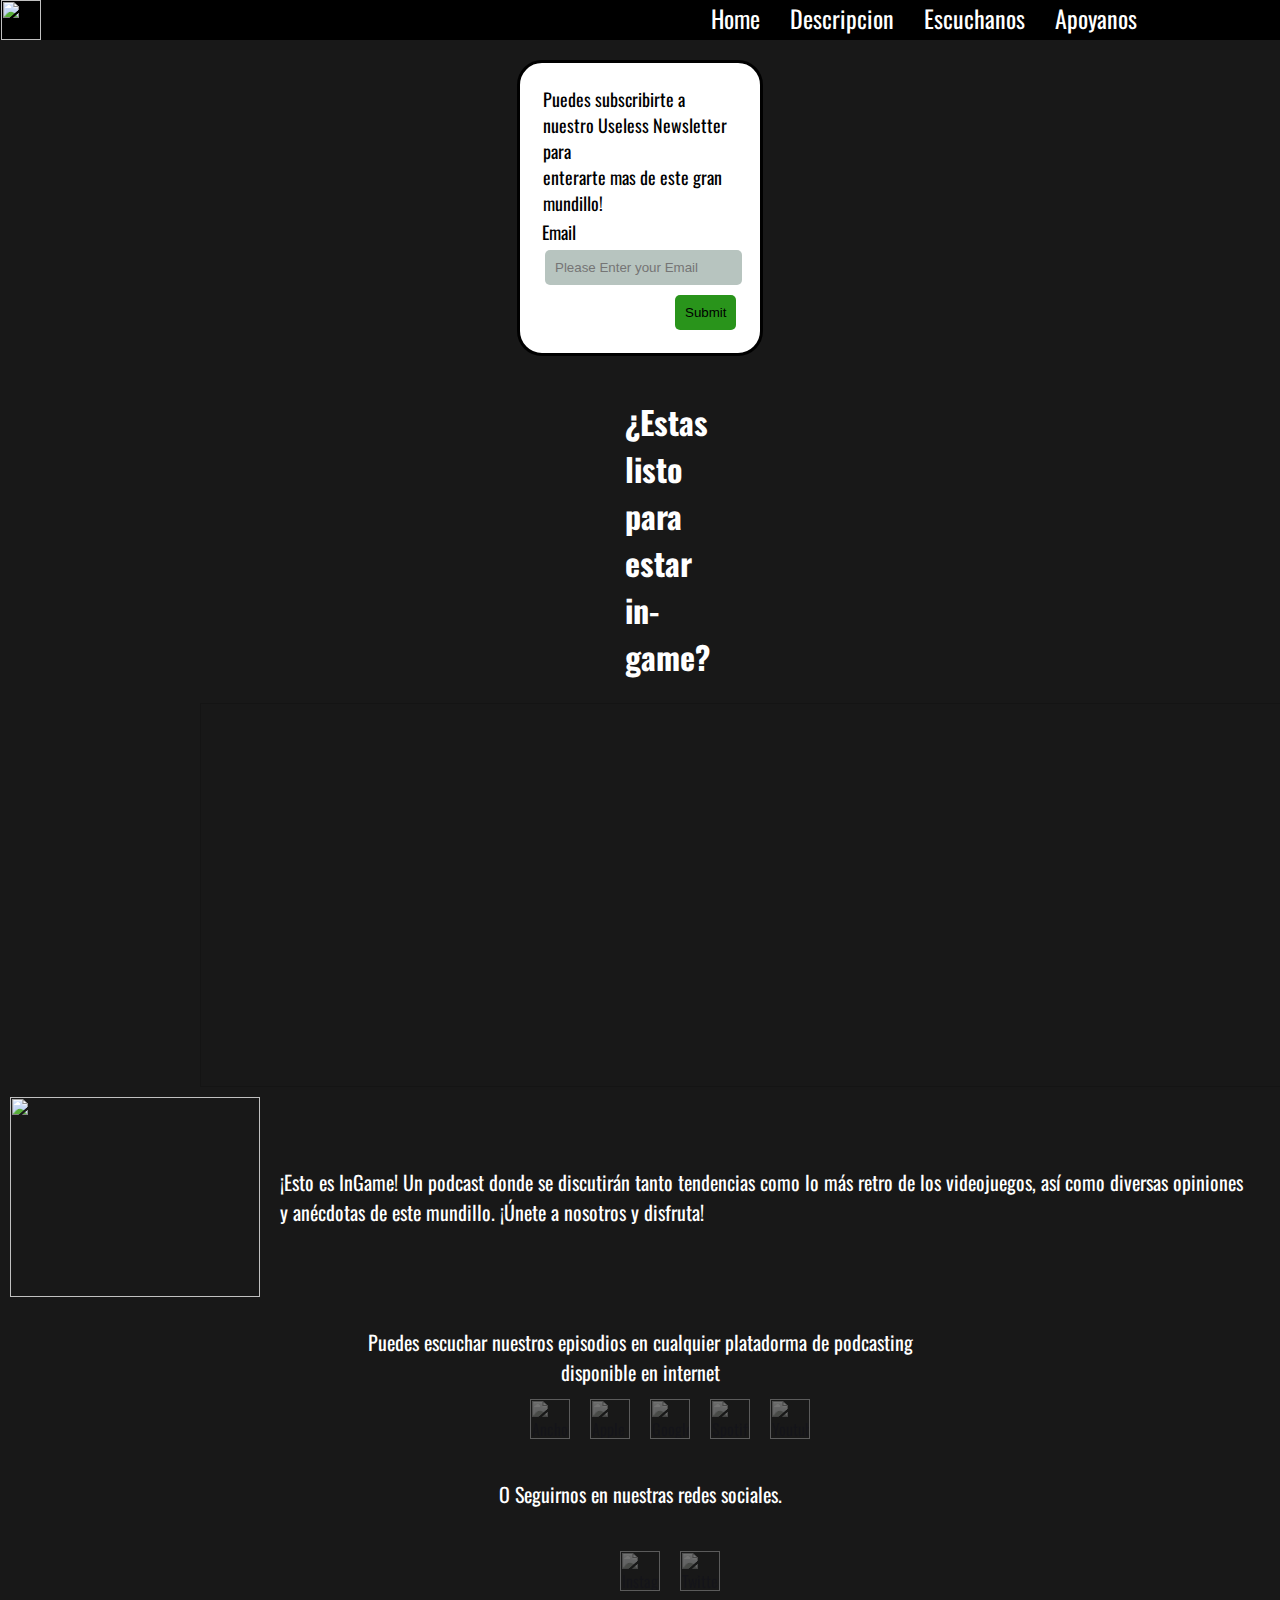
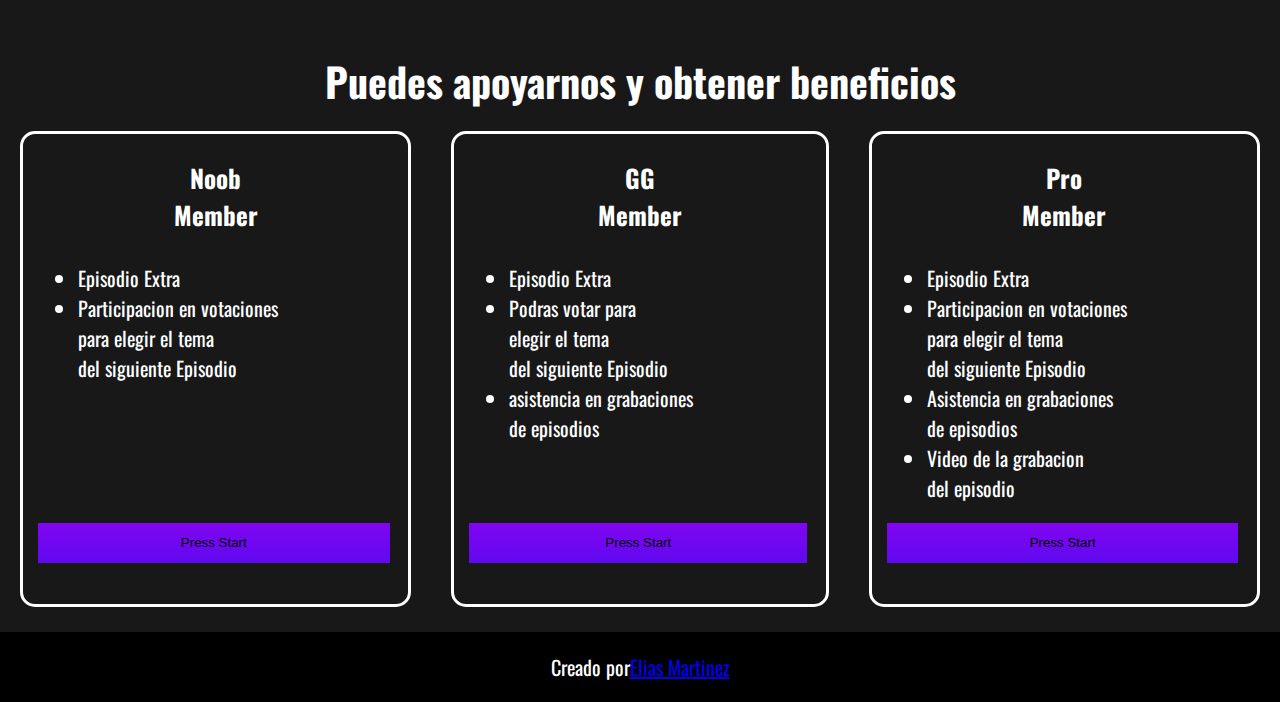
==== index.html @ 200bf548 "Updated Files" ====
<html lang="en">

<head>
    <meta charset="UTF-8">
    <meta http-equiv="X-UA-Compatible" content="IE=edge">
    <meta name="viewport" content="width=device-width, initial-scale=1.0">
    <link rel="preconnect" href="https://fonts.googleapis.com">
    <link rel="preconnect" href="https://fonts.gstatic.com" crossorigin>
    <link href="https://fonts.googleapis.com/css2?family=Oswald&display=swap" rel="stylesheet">
    <link rel="stylesheet" href="./styles.css">
    <title>In-Game Podcast</title>
</head>

<body>
<header>
   
        <nav class="top-nav">
            <image src="https://static.pocketcasts.com/discover/images/400/9f191150-885b-0139-34e1-0acc26574db2.jpg"
                id="header-img"></image>
            <a href="#home" class="nav-link">Home</a>
            <a href="#what" class="nav-link">Descripcion</a>
            <a href="#posts" class="nav-link">Escuchanos</a>
            <a href="#patreon" class="nav-link">Apoyanos</a>
        </nav>
    </header>
    <div class="dFlex">
        <form action="https://www.freecodecamp.org/email-submit">
            <p>Puedes subscribirte a nuestro Useless Newsletter para<br>enterarte mas de este gran mundillo!</p>
            <label for="" id="email-label">Email</label>
            <input type="email" id="email" name="email" placeholder="Please Enter your Email" required>
            <input type="submit" id="submit" placeholder="submit">
            
        </form>
    </div>
       
    <section id="home">
        <div class="video-container">
            <h1>¿Estas listo para estar in-game?<h1>
        </div>
        <iframe src="https://www.youtube.com/embed/_1W0TLdAcfA" type="video" id="video" height="380" width="700"
            class="video"></iframe>
    </section>
  

    <section id="what">
        <image class="what-img"
            src="https://static.pocketcasts.com/discover/images/400/9f191150-885b-0139-34e1-0acc26574db2.jpg"
            >
        </image>
        <p class="description1">¡Esto es InGame! Un podcast donde se discutirán tanto tendencias como lo más retro de
            los videojuegos,
            así como diversas opiniones y anécdotas de este mundillo. ¡Únete a nosotros y disfruta!</p>
    </section>
  
   
    <section id="posts">
        <div>
            <p class="description_">
                Puedes escuchar nuestros episodios en cualquier platadorma de podcasting disponible en internet
            </p>
            <div class="link-container">
                <a href="https://anchor.fm/ingamepodcast" target="_blank">
                    <img class="image-link"
                        src="https://play-lh.googleusercontent.com/4hh_fHGrIQuOdaVDwshGgJ23f21p7T6fXX8VgI8UFWmvB4F-Fb_GkAbeZ43sltehbT4"
                        alt="Anchor">
                </a>
                <a href="https://podcasts.apple.com/us/podcast/in-game-podcast/id1564679612" target="_blank">
                    <img class="image-link" src="https://cdn-icons-png.flaticon.com/512/831/831299.png"
                        alt="Apple podcast">
                </a>
                <a href="https://www.google.com/podcasts?feed=aHR0cHM6Ly9hbmNob3IuZm0vcy81NTM1MjA4Yy9wb2RjYXN0L3Jzcw=="
                    target="_blank">
                    <img class="image-link" src="https://img.icons8.com/color/48/000000/google-podcasts.png"
                        alt="Google podcast">
                </a>
                <a href="https://open.spotify.com/show/51shtmSHHkqra5syecCvXv" target="_blank">
                    <img class="image-link"
                        src="https://cdn.icon-icons.com/icons2/836/PNG/512/Spotify_icon-icons.com_66783.png"
                        alt="Spotify">
                </a>
                <a href="www.youtube.com" target="_blank">
                    <img class="image-link" src="https://cdn.icon-icons.com/icons2/195/PNG/256/YouTube_23392.png"
                        alt="Youtube">
                </a>
            </div>
            <p class="description_">O Seguirnos en nuestras redes sociales.</p>
            <div class="link-social-container">
                <a href="https://www.instagram.com/ingame_podcast/" target="_blank">
                    <img class="image-link"
                        src="https://cdn.icon-icons.com/icons2/1753/PNG/512/iconfinder-social-media-applications-3instagram-4102579_113804.png"
                        alt="Instagram">
                </a>
                <a href="https://twitter.com/InGamePodcast_" target="_blank">
                    <img class="image-link" src="https://img.icons8.com/color/48/000000/twitter-circled--v1.png"
                        alt="Twitter">
                </a>
            </div>
        </div>
    </section>
       
    <section id="patreon">
        <h3>Puedes apoyarnos y obtener beneficios</h3>
        <div id="offers">
            <div class="flex-container">
                <h4>Noob<br>Member</h4>
                <ul class="list">
                    <li>Episodio Extra</li>
                    <li>Participacion en votaciones<br> para elegir el tema<br> del siguiente Episodio</li>
                </ul>
                <button class="botonsote">Press Start</button>
            </div>
            <div class="flex-container">
                <h4>GG<br>Member</h4>
                <ul class="list">
                    <li>Episodio Extra</li>
                    <li>Podras votar para<br>elegir el tema<br> del siguiente Episodio</li>
                    <li>asistencia en grabaciones <br>de episodios</li>
                </ul>
                <button class="botonsote">Press Start</button>
            </div>
            <div class="flex-container">
                <h4>Pro<br>Member</h4>
                <ul class="list">
                    <li>Episodio Extra</li>
                    <li>Participacion en votaciones<br> para elegir el tema<br> del siguiente Episodio</li>
                    <li>Asistencia en grabaciones <br>de episodios</li>
                    <li>Video de la grabacion<br>del episodio</li>
                </ul>
                <button class="botonsote">Press Start</button>
            </div>
        </div>
    </section>

 
    <footer>Creado por <a href="https://github.com/EdmonGraft" target="_blank">Elias Martinez</a></footer>
    <script src="./main.js"></script>
</body>

</html>
---- styles.css ----
body{
    background-color: #181818FF;
    color: white;
    font-family: Oswald, sans-serif;
    margin: 0px;
  }
  
  /*Navigation Bar */
  
  #header-img{
    width: 40px;
    height: 40px;
    display: block;
    margin-left: 1px;
    margin-right: 40rem;
  }
  
  .top-nav{
    background-color: Black;
    width: 100%;
    display: flex;
    gap: 30px;
    top: 0px;  
  }
  
  .nav-link{
    flex-wrap: nowrap;
    text-decoration: none;
    justify-content: center;
    align-items:end;
    width: auto;
    color: White;
    background-color: black;
    font-size:1.5rem;
    transition: color .4s;
  }
  
  .nav-link:hover{
    color: #590B9CFF;
  
  }
  
  /*Email Card - Agregarle un comportamiento con JS/add apear animation with js  */

  .dFlex{
    display: flex;
    justify-content: center;
    align-items: center;
  } 
  
  form{
    border-style: solid;
    color: rgb(0, 0, 0);
    background-color: rgb(255, 255, 255);
    font-size: 18px;
    height: 250px;
    width: 200px;
    padding: 20px;
    border-radius: 25px;
    margin: 20px;
    
  }
  form p{
    margin: 3px;
  }
  form input{
    padding: 10px;
    border-radius: 5px;
    margin: 5px;
    border-style: none;
    background-color: rgb(183, 196, 191);
  }
  form input[type=submit]{
    background-color: rgb(41, 148, 27);
    position: relative;
    left: 130px;
  }

  
  #email-label{
    margin: 10px 2px 1px;
  }
  /*Home Section */

  
  h1{
    text-align: center;
    margin-left: 11.5rem;
    margin-right: 11.5rem;
  }
  
  .video-container{
    padding: 1px 400px;
    margin-left: 41px;
    margin-right: 41px;
  }
  
  .video{
    border: 1px solid #141414FF;
    padding: 1px 200px;
    margin-left: 12.5rem;
    margin-right: 12.5rem;
  }
  
  
  /*Description Section */
  
  #what{
    display: flex;
    width: 100%;
    justify-content: center;
    align-items: center;
  }
  
  .what-img{
    width: 250px;
    height: 200px;
    padding: 10px;
  }
  
  .description1{
    display: flex;
    flex-wrap: nowrap;
    text-align: left;
    font-size: 20px;
    margin-right: 15px;
    padding: 10px;
  }
  
  /*Social Network Links Section */
  
  #posts{
    display: flex;
    justify-content: center;
    align-items: center;
  }
  
  .description_{
    display: flex;
    flex-wrap: nowrap;
    justify-content: center;
    width: 34.5rem;
    height: 2rem;
    text-align: center;
    font-size: 20px;
    margin-left: 10.5rem;
    margin-right: 10.5rem;
  }
  
  .link-container{
    display: flex;
    flex-wrap: nowrap;
    justify-content: center;
    align-content: center;

  }
  
  .link-social-container{
    display: flex;
    flex-wrap: nowrap;
    justify-content: center;
    align-content: center;
    /*margin-left: 90px;*/
  }
  
  .image-link{
    display: flex;
    flex-wrap: nowrap;
    justify-content: space-between;
    width: 40px;
    height: 40px;
    margin: 10px 50%;
    padding: 10px;
    opacity: 0.4;
    filter: saturate(5%);
    z-index: 1;
    transition: opacity 500ms, filter 500ms;
  }
  
  .image-link:hover{
    animation-name: colorsito;
    opacity:1;
    filter:saturate(100%);
    transition: 500ms;
  }
  
  /*Patreon Section */
  
  #patreon{
    margin-top: 40px;
  }
  
  h3{
    margin: 15px 12px;
    text-align: center;
    font-size: 40px;
  }
  
  #offers{
    display: flex;
    justify-content: center;
    align-items: center;
    margin-top: 10px;
  }
  
  .flex-container{
    display: flex;
    flex-wrap: wrap;
    border: 3px solid white;
    border-radius: 15px;
    padding: 15px 15px 55px;
    margin: 5px 20px 25px;
    text-align: center;
    font-size: 25px;
    height: 400px;
  }
  
  h4{
    width: 100%;
    margin: 10px;

  }
  
  ul{
    width: 99.99%;
    height: 60%; 
    box-sizing: border box;
    text-align: left;
    font-size: 20px;
  }
  
  .botonsote {
    width: 99%;
    height:10%;
    background: rgb(96,9,240);
    background: linear-gradient(0deg, rgba(96,9,240,1) 0%, rgba(129,5,240,1) 100%);
    border: none;
    
  }
  .botonsote:before {
    height: 0%;
    width: 2px;
  }
  .botonsote:hover {
    box-shadow:  4px 4px 6px 0 rgba(255,255,255,.5),
                -4px -4px 6px 0 rgba(116, 125, 136, .5), 
      inset -4px -4px 6px 0 rgba(255,255,255,.2),
      inset 4px 4px 6px 0 rgba(0, 0, 0, .4);
  }
  
  footer{
    background-color: black;
    padding: 20px;
    display: flex;
    justify-content: center;
    align-items: center;
    font-size: 20px;
    margin: 0px;
  }
  /*For Mobile Devices */
  
  /*@media only screen and (max-width: 500px){  
  }*/
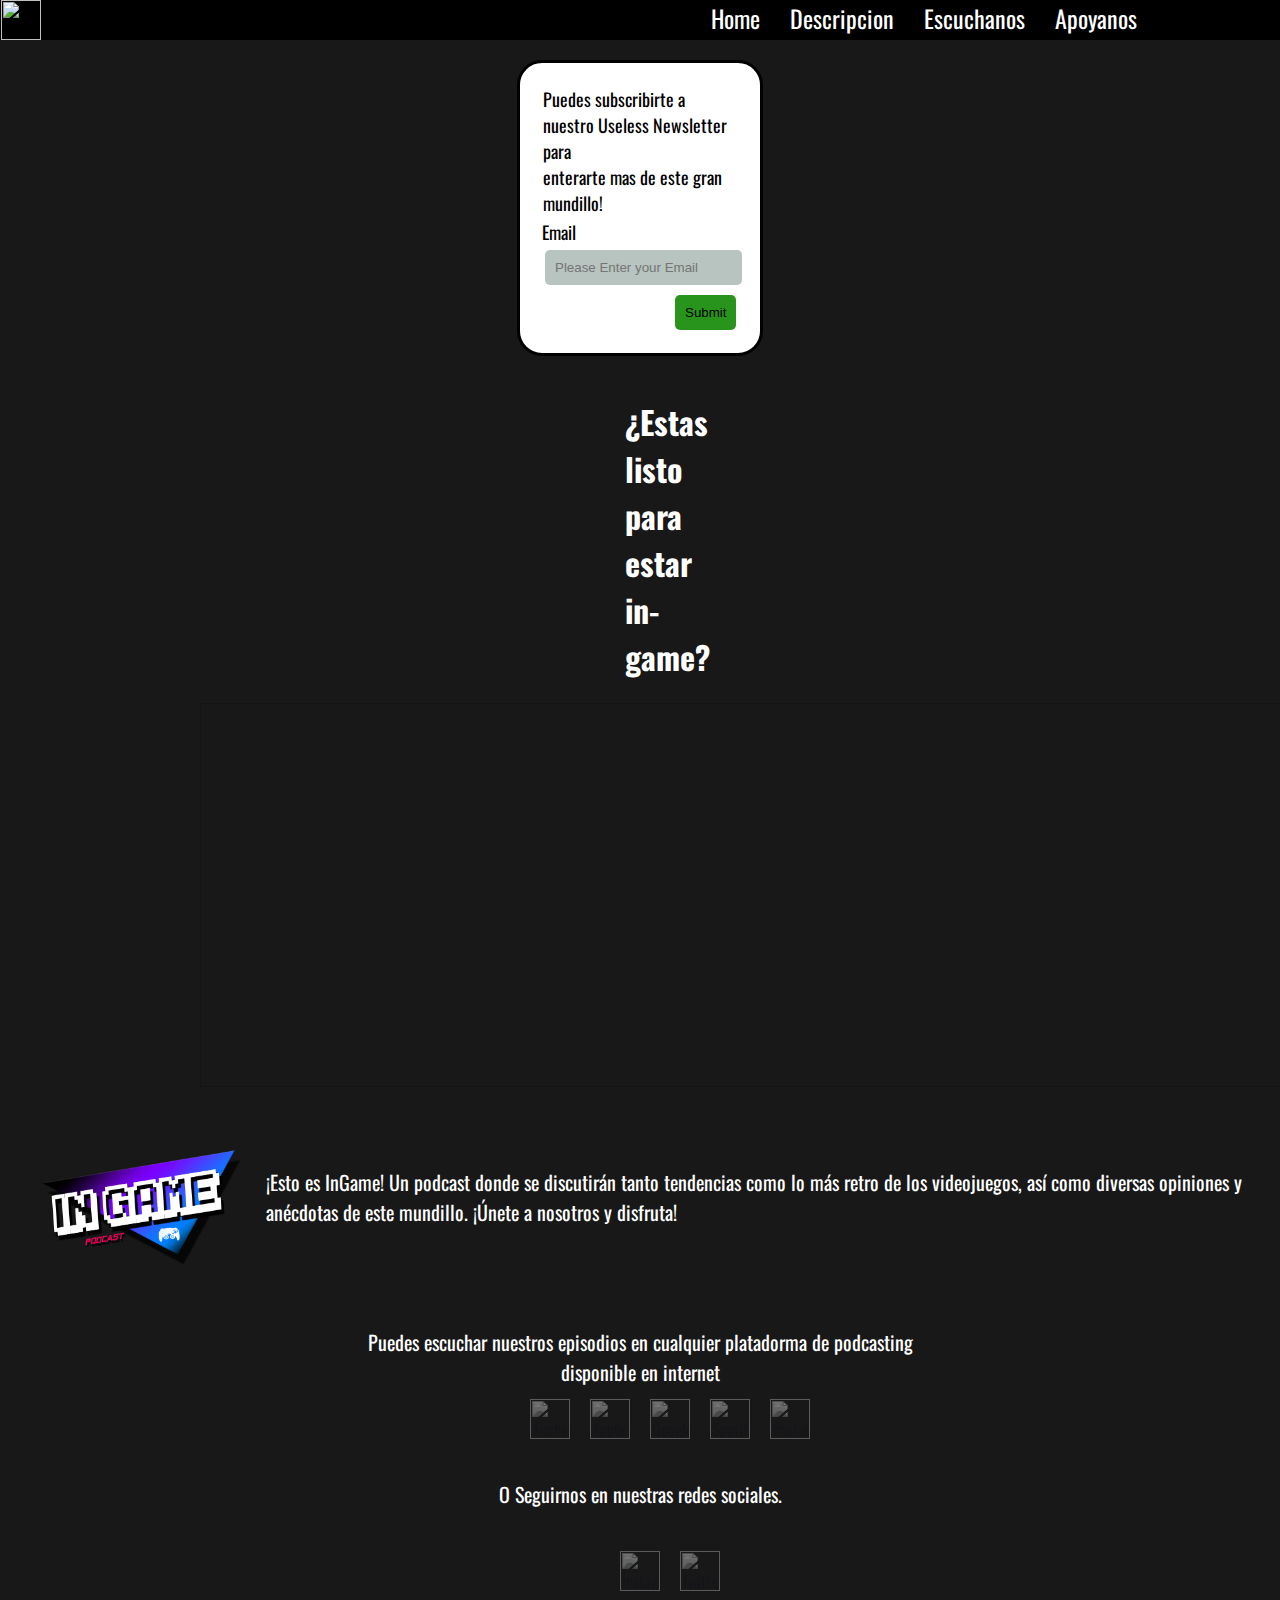
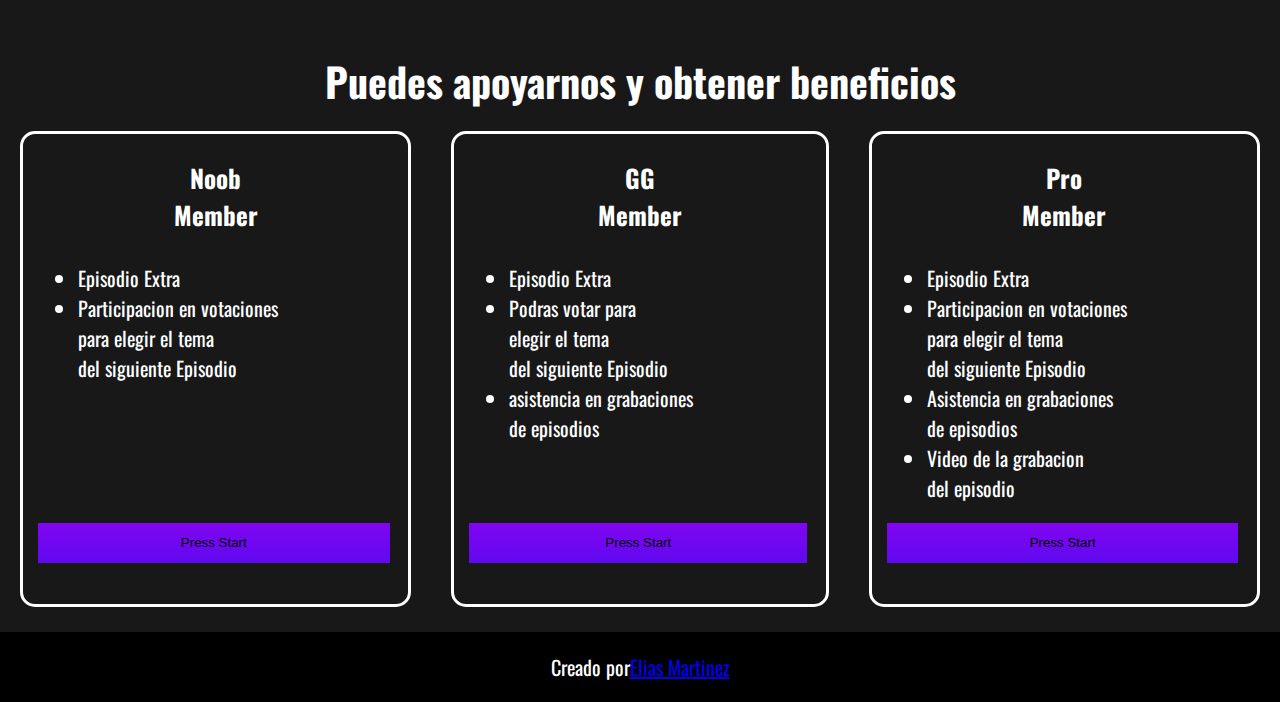
==== commit 2aa8cbda: "Description image changed" ====
--- a/index.html
+++ b/index.html
@@ -44,7 +44,7 @@
 
     <section id="what">
         <image class="what-img"
-            src="https://static.pocketcasts.com/discover/images/400/9f191150-885b-0139-34e1-0acc26574db2.jpg"
+            src="/images/Logo4k.png"
             >
         </image>
         <p class="description1">¡Esto es InGame! Un podcast donde se discutirán tanto tendencias como lo más retro de
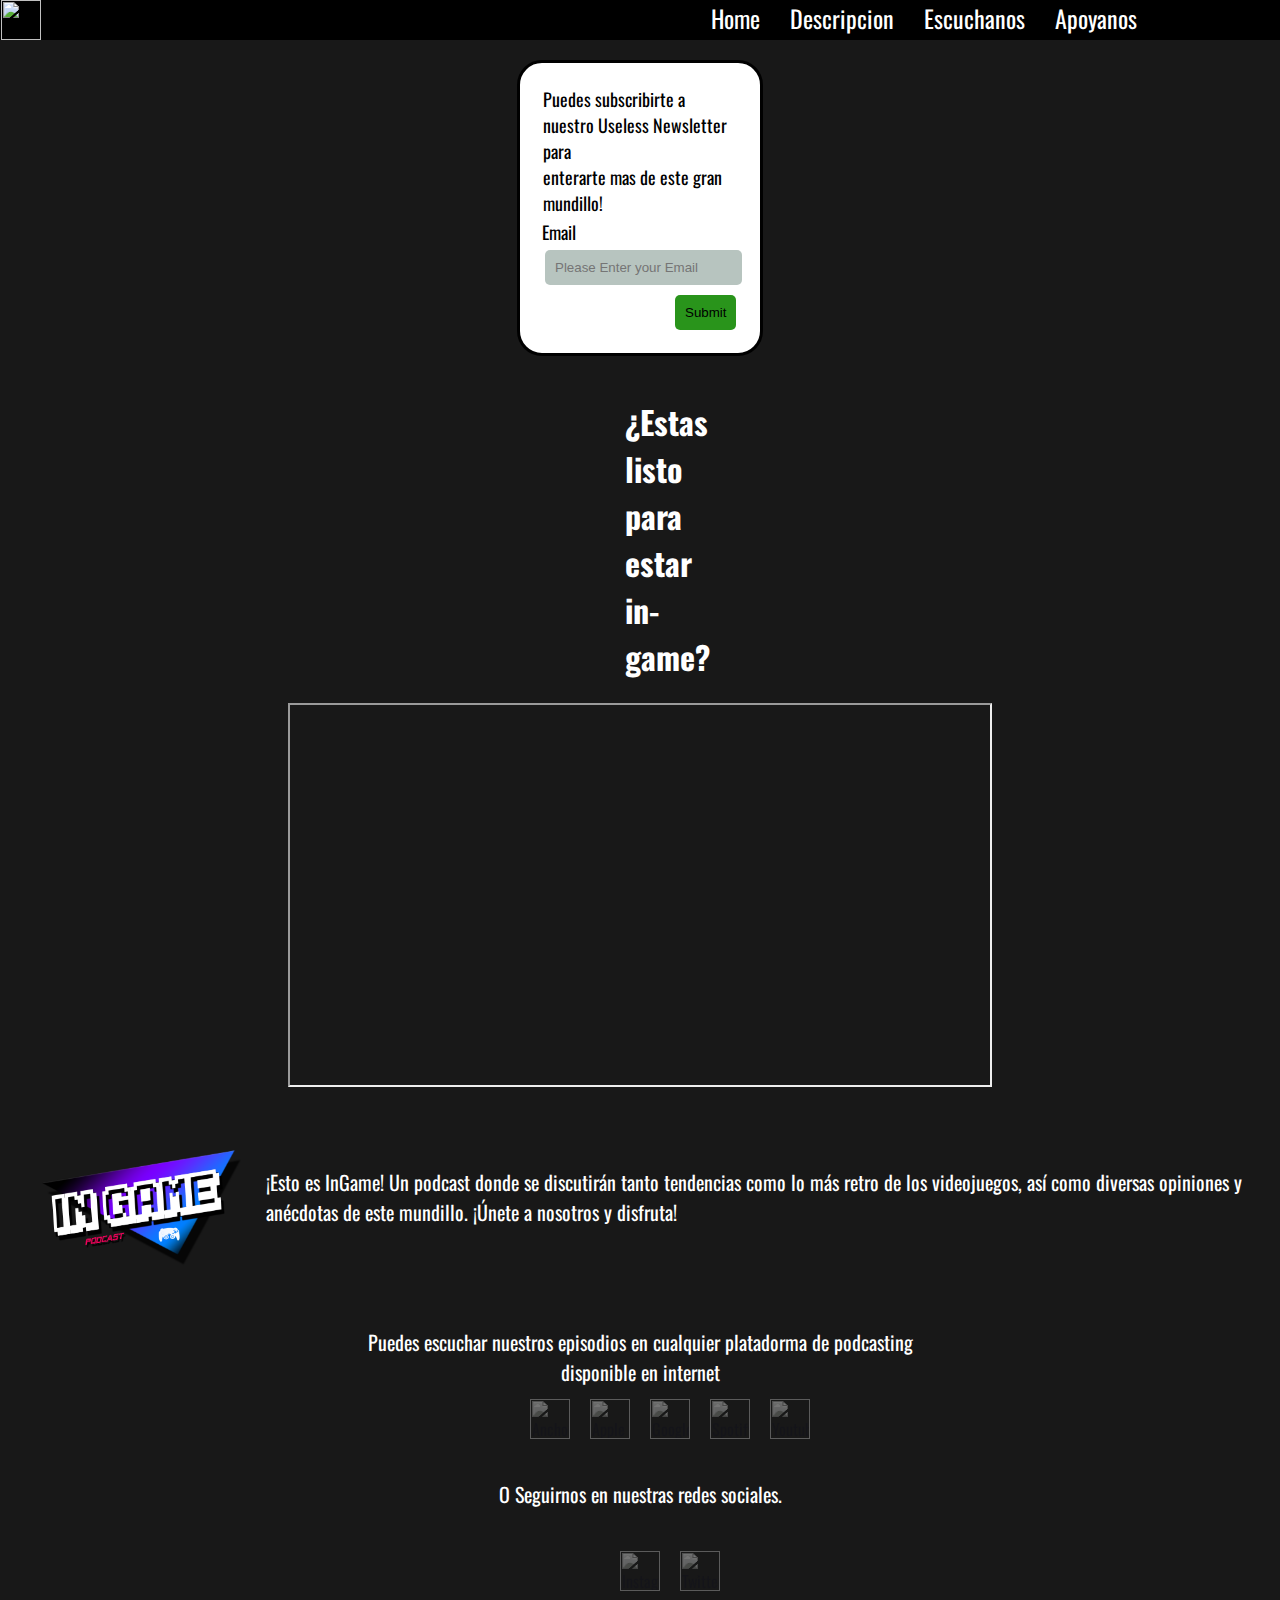
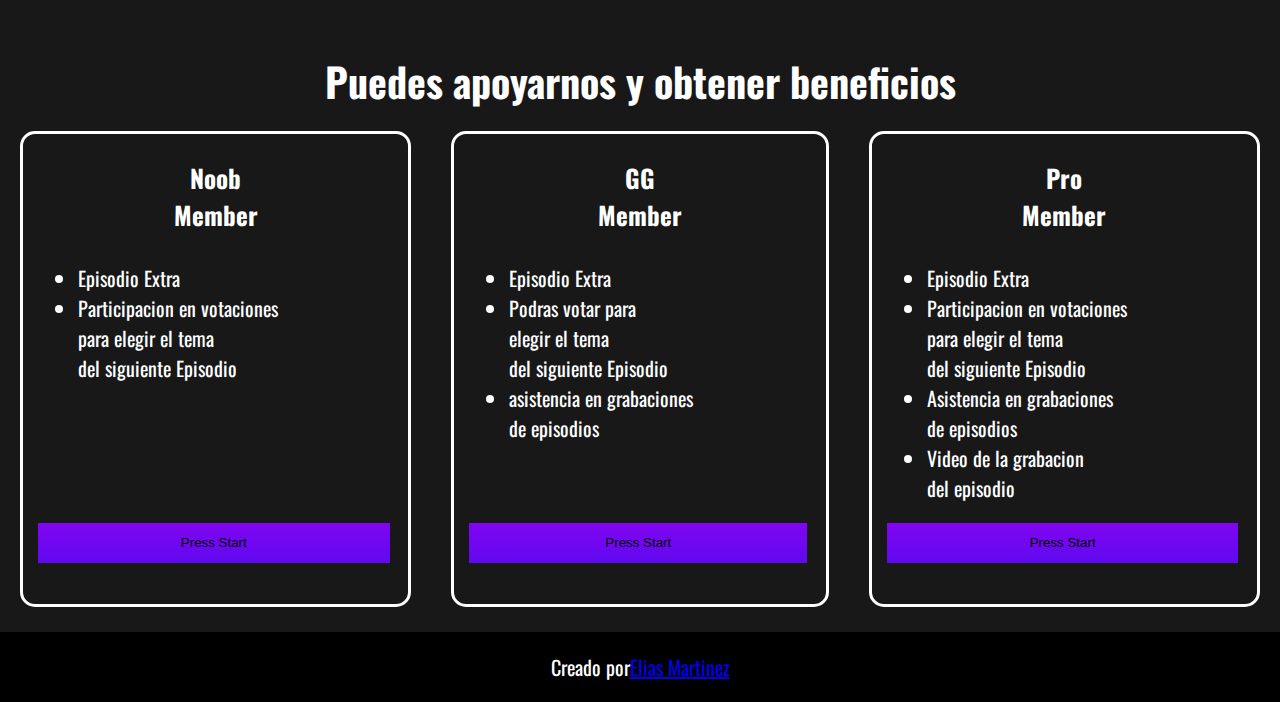
==== commit e07e9212: "Update HTML & Styles" ====
--- a/index.html
+++ b/index.html
@@ -37,8 +37,10 @@
         <div class="video-container">
             <h1>¿Estas listo para estar in-game?<h1>
         </div>
+        <div class="video">
         <iframe src="https://www.youtube.com/embed/_1W0TLdAcfA" type="video" id="video" height="380" width="700"
-            class="video"></iframe>
+            ></iframe>
+        </div>
     </section>
   
 
--- a/styles.css
+++ b/styles.css
@@ -96,12 +96,10 @@
   }
   
   .video{
-    border: 1px solid #141414FF;
-    padding: 1px 200px;
-    margin-left: 12.5rem;
-    margin-right: 12.5rem;
-  }
-  
+    display: flex;
+    align-content: center;
+    justify-content: center;
+  }
   
   /*Description Section */
   
@@ -260,4 +258,4 @@
   /*For Mobile Devices */
   
   /*@media only screen and (max-width: 500px){  
-  }*/+  }*/
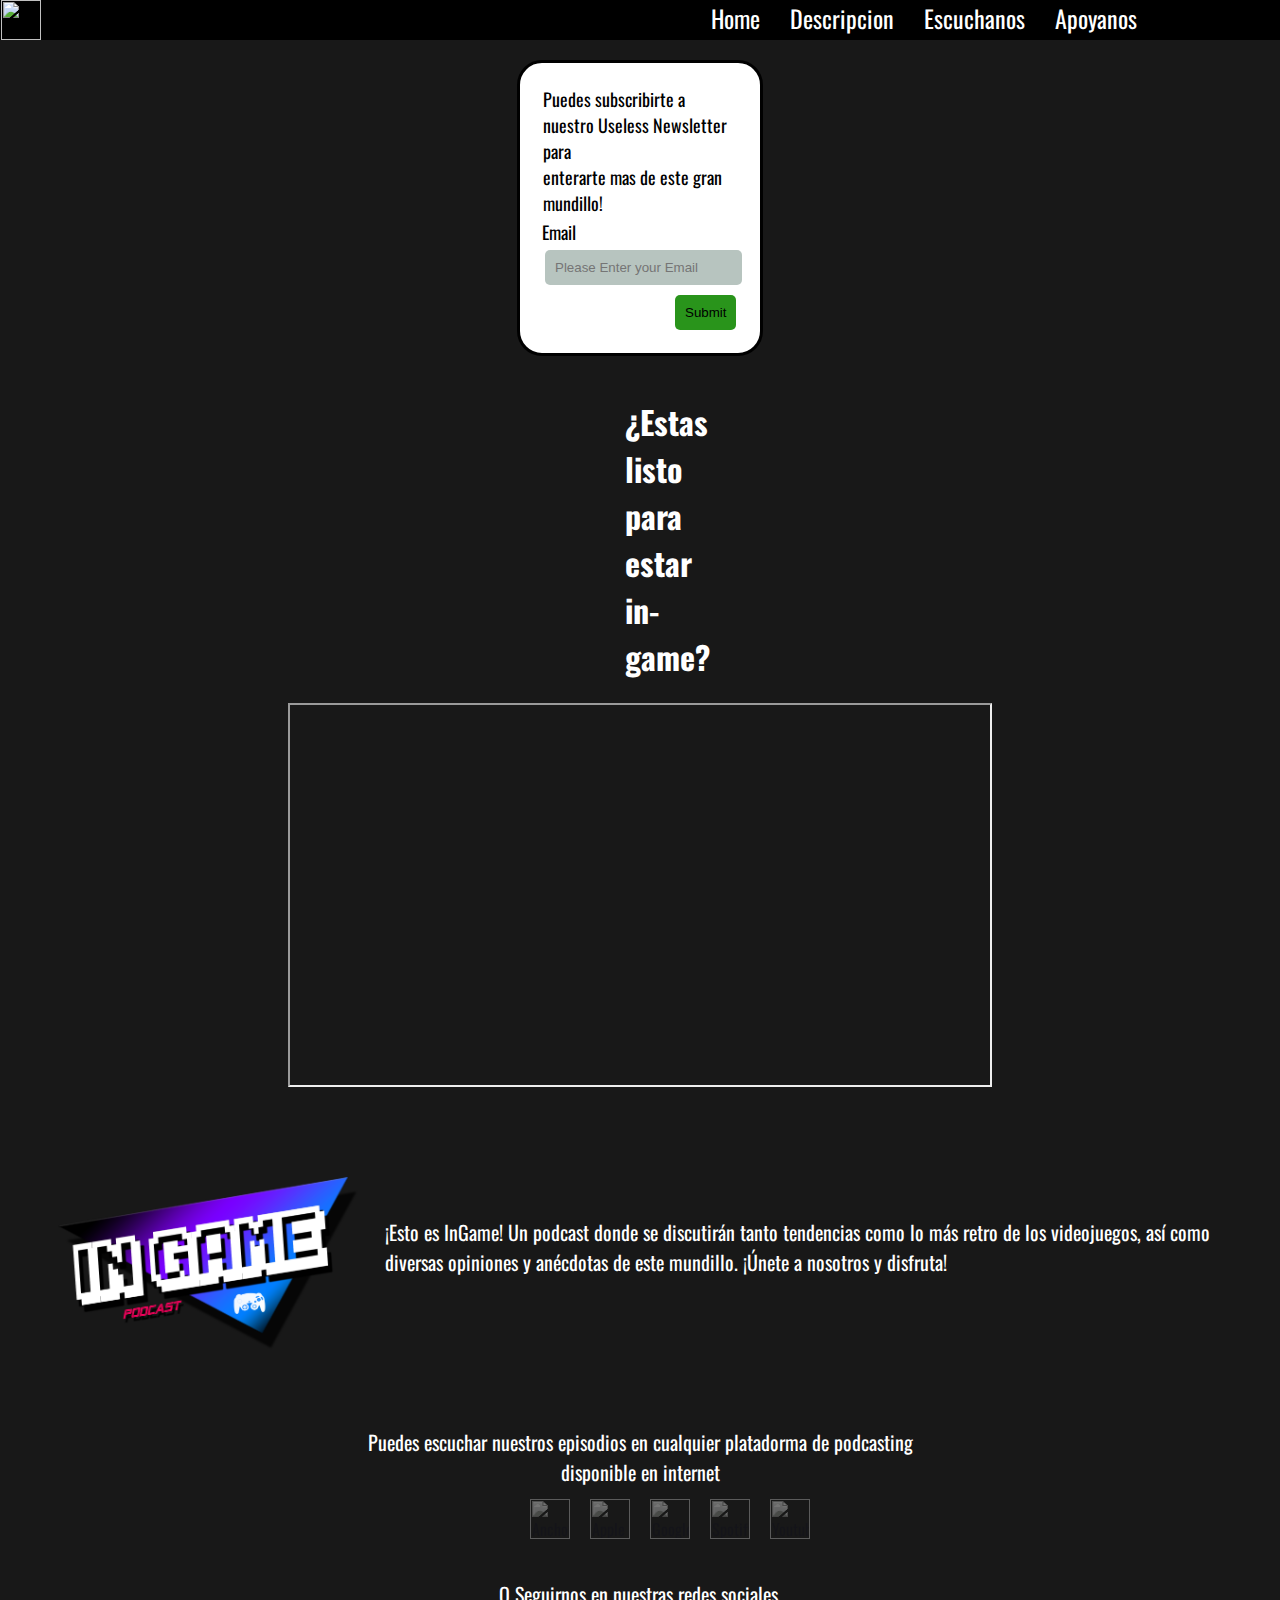
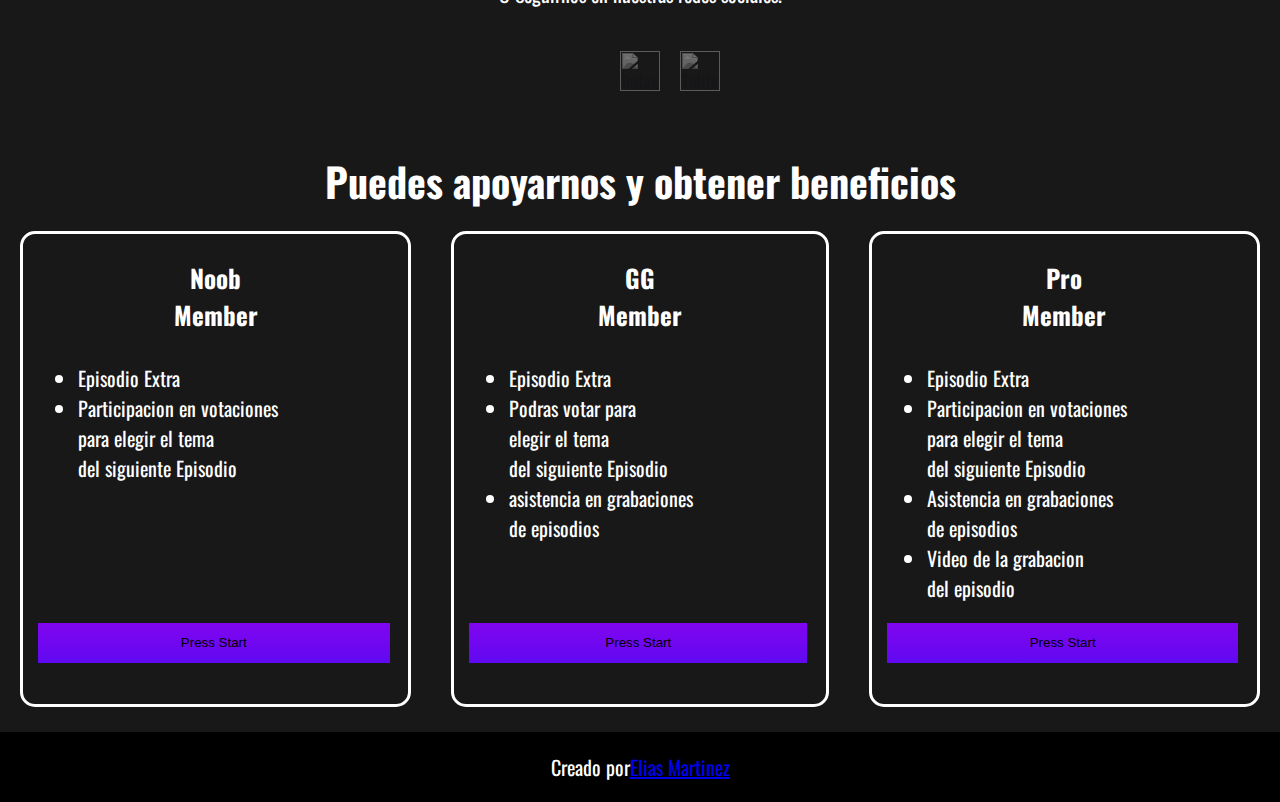
==== commit f03cbebb: "Merge pull request #4 from EdmonGraft/In-Game-Podcast-ver-0.1" ====
--- a/index.html
+++ b/index.html
@@ -46,7 +46,7 @@
 
     <section id="what">
         <image class="what-img"
-            src="/images/Logo4k.png"
+            src="./images/Logo4k.png"
             >
         </image>
         <p class="description1">¡Esto es InGame! Un podcast donde se discutirán tanto tendencias como lo más retro de
--- a/styles.css
+++ b/styles.css
@@ -111,8 +111,8 @@
   }
   
   .what-img{
-    width: 250px;
-    height: 200px;
+    width: 500px;
+    height: 300px;
     padding: 10px;
   }
   
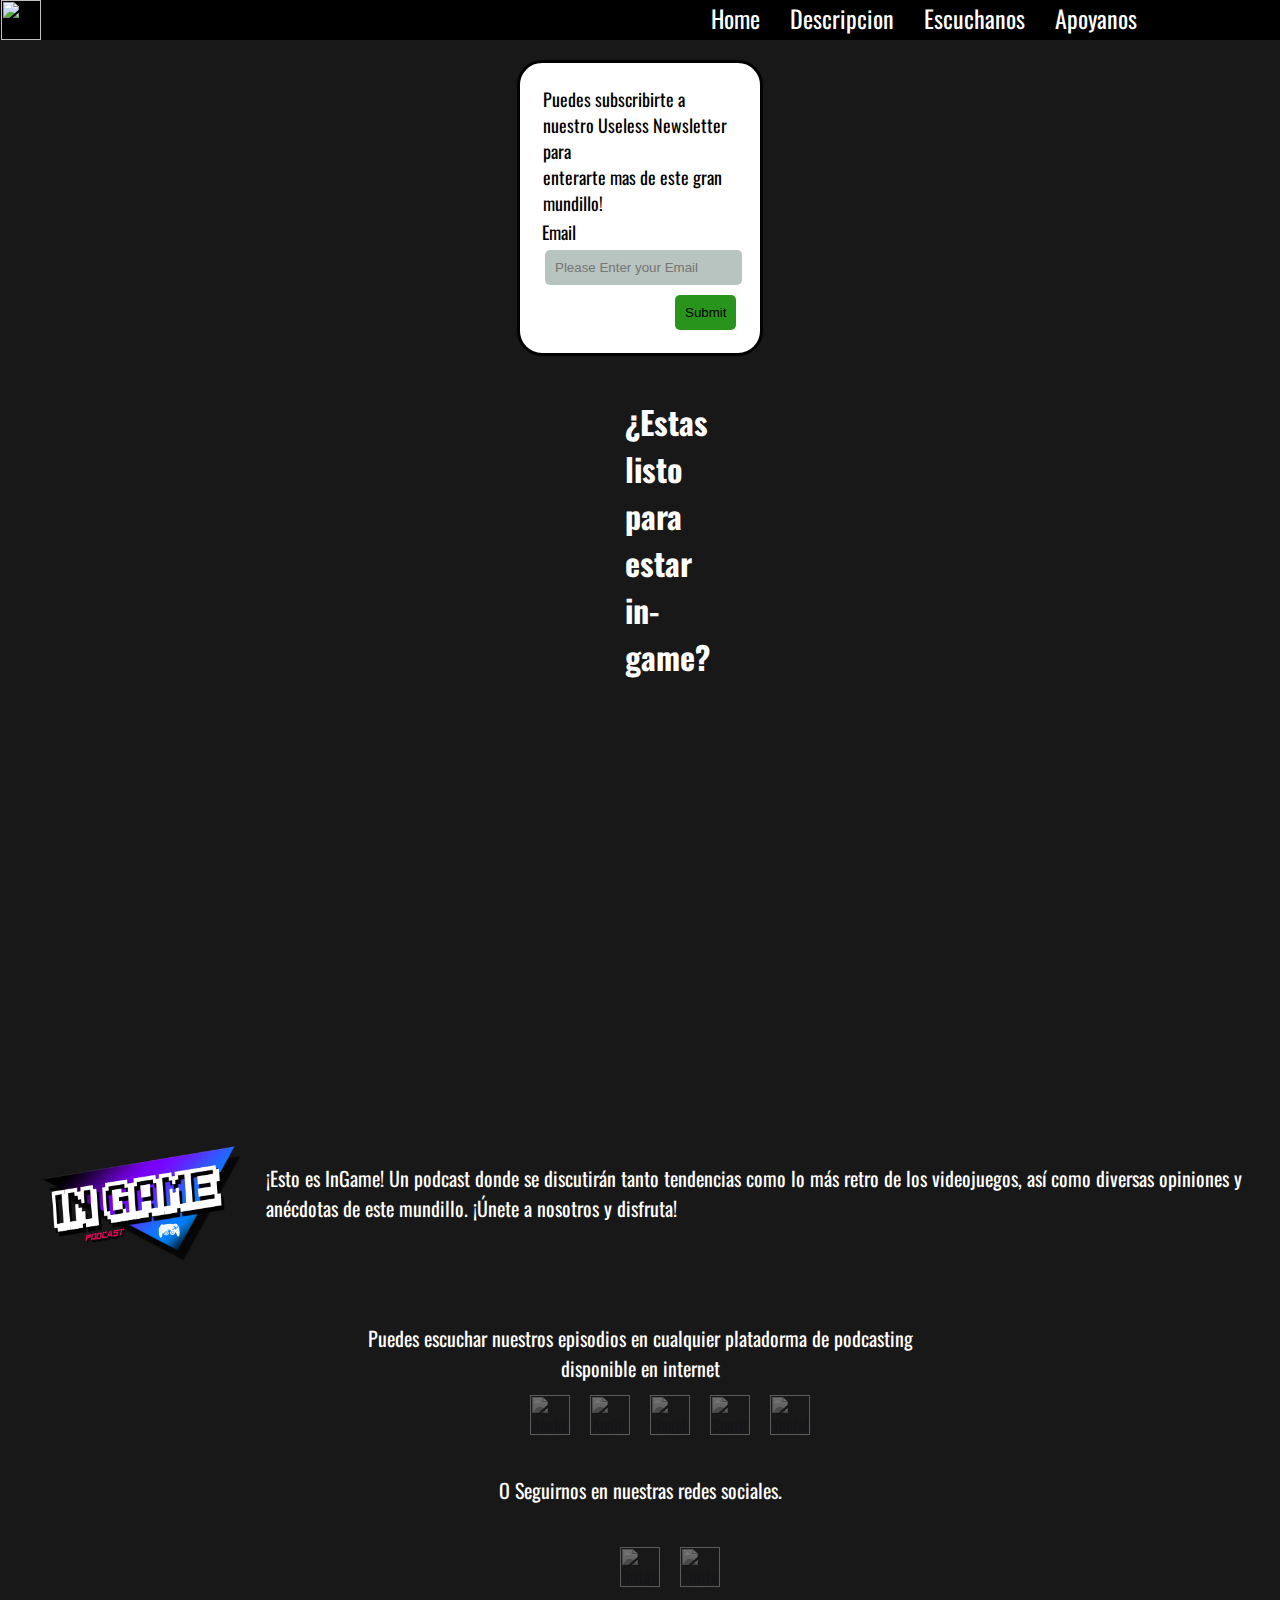
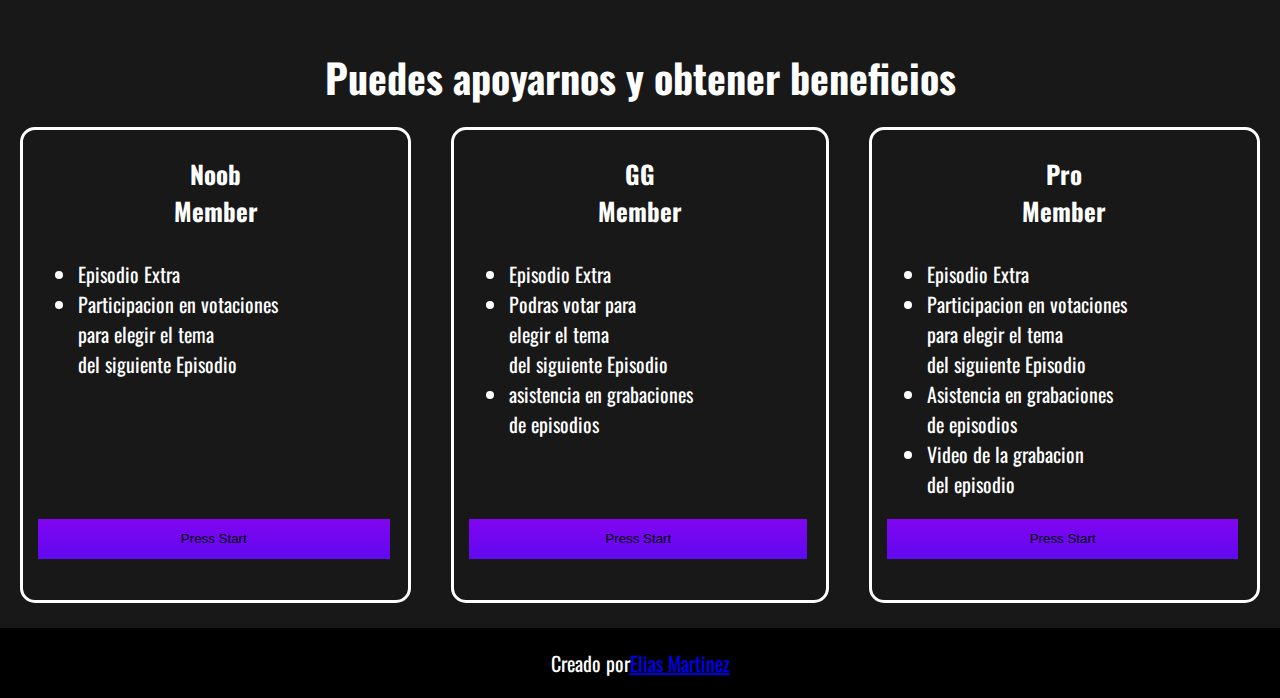
==== commit 13609f1b: "Updated Styles" ====
--- a/index.html
+++ b/index.html
@@ -39,14 +39,14 @@
         </div>
         <div class="video">
         <iframe src="https://www.youtube.com/embed/_1W0TLdAcfA" type="video" id="video" height="380" width="700"
-            ></iframe>
+            class="trailer"></iframe>
         </div>
     </section>
   
 
     <section id="what">
         <image class="what-img"
-            src="./images/Logo4k.png"
+            src="/images/Logo4k.png"
             >
         </image>
         <p class="description1">¡Esto es InGame! Un podcast donde se discutirán tanto tendencias como lo más retro de
--- a/styles.css
+++ b/styles.css
@@ -100,6 +100,10 @@
     align-content: center;
     justify-content: center;
   }
+
+  .trailer{
+    border: aqua;
+  }
   
   /*Description Section */
   
@@ -111,8 +115,8 @@
   }
   
   .what-img{
-    width: 500px;
-    height: 300px;
+    width: 250px;
+    height: 200px;
     padding: 10px;
   }
   
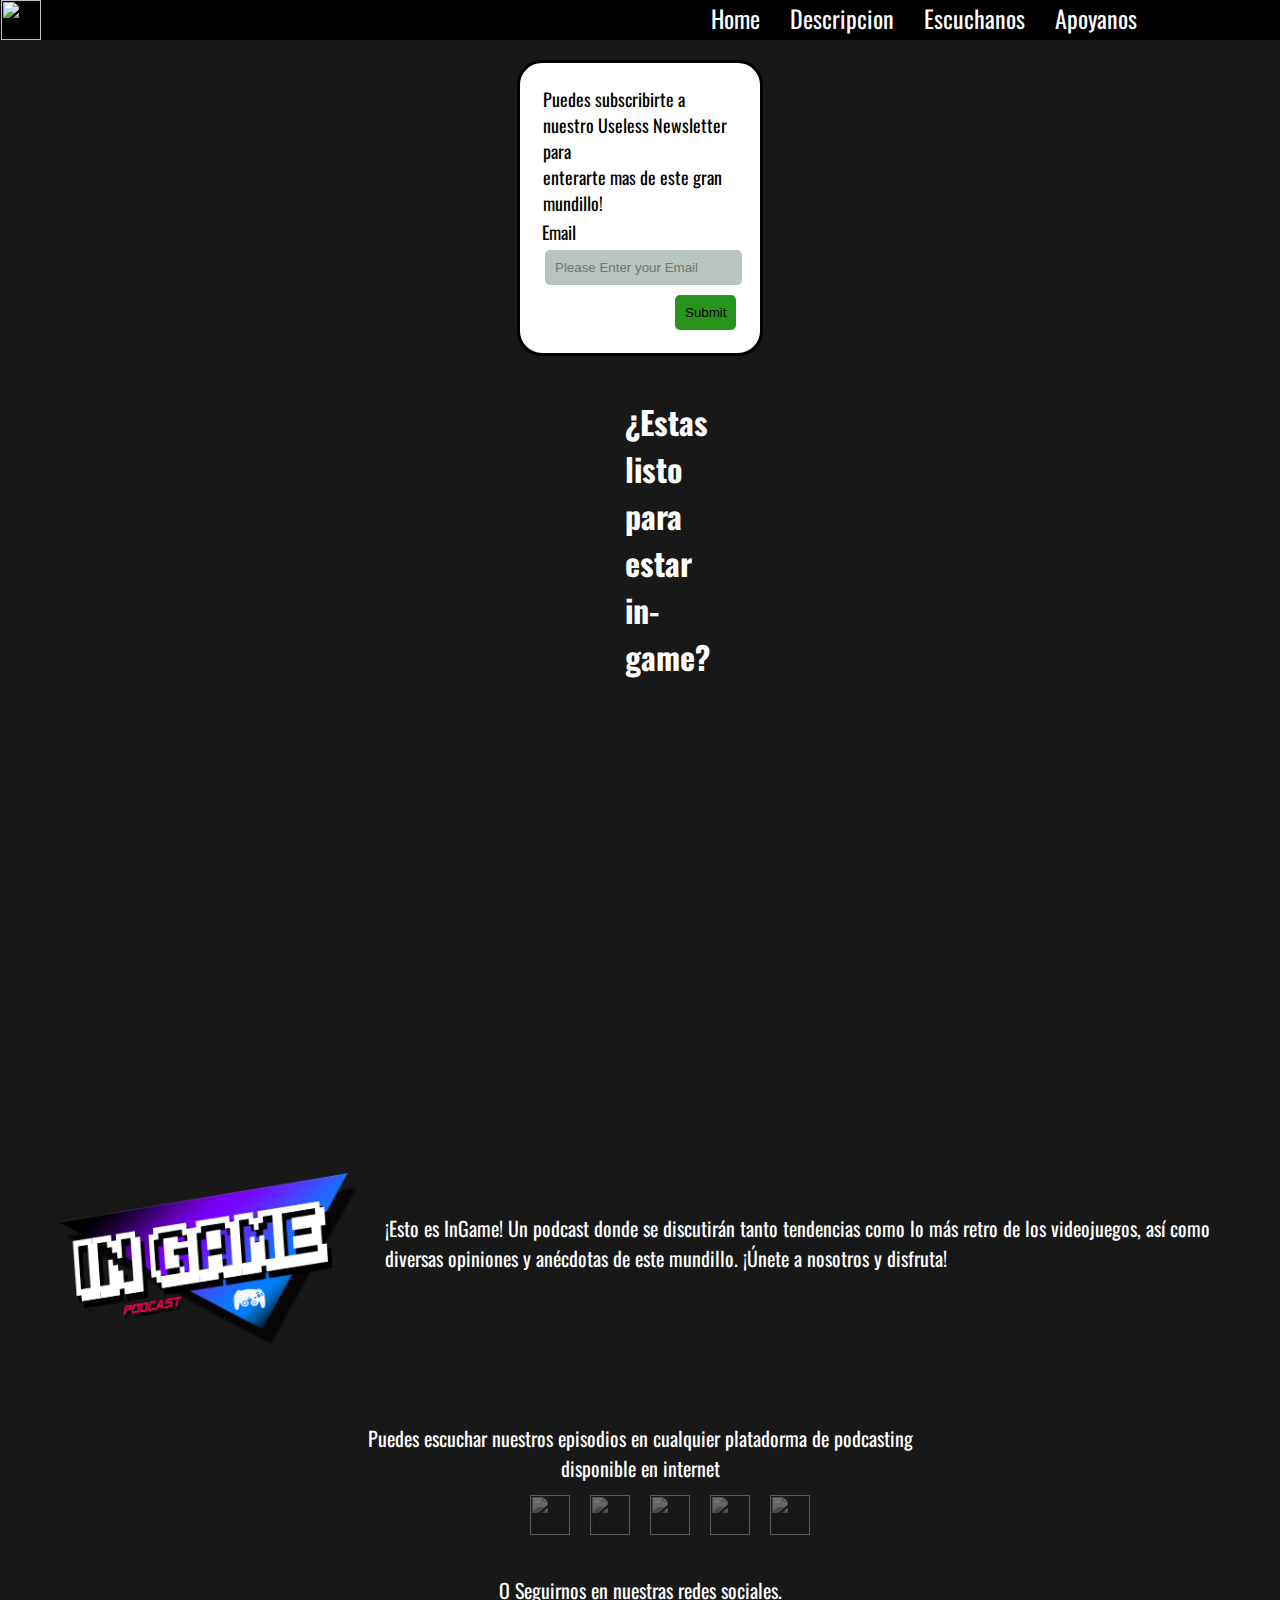
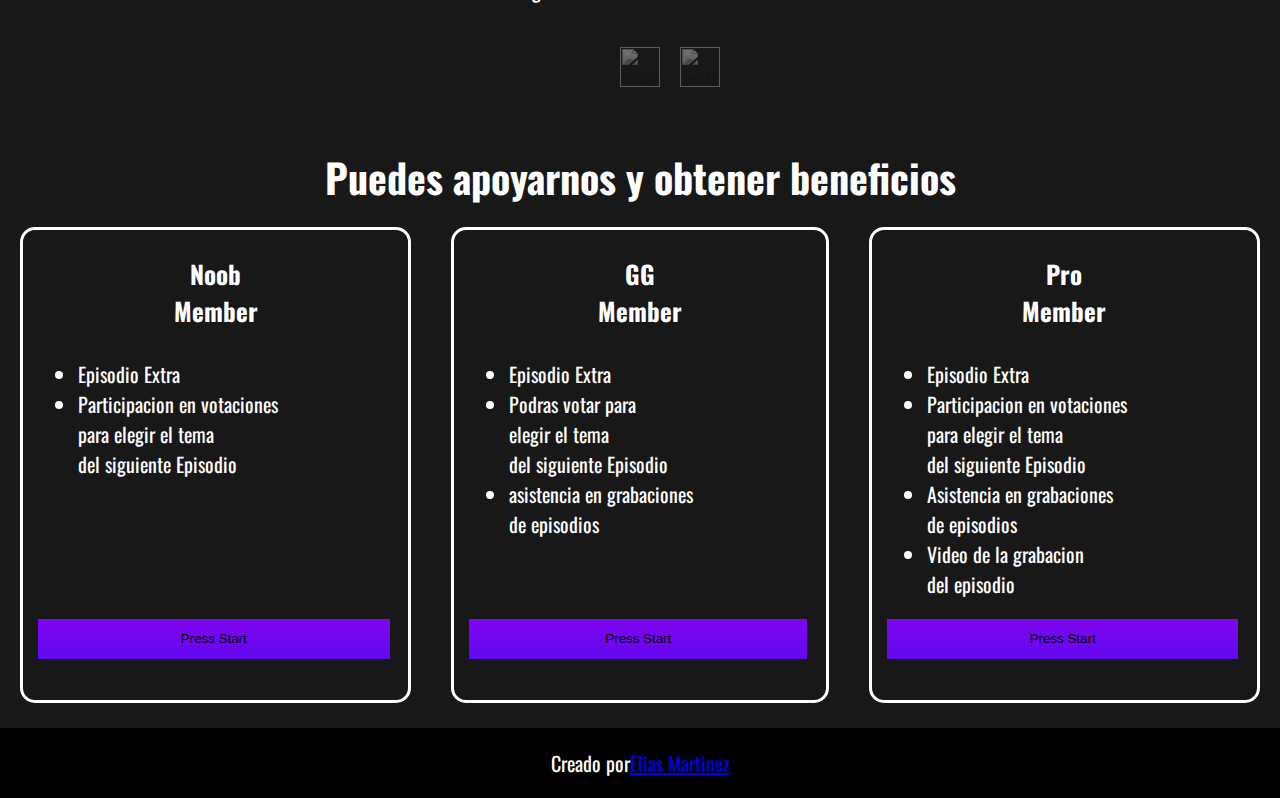
==== commit 233620d7: "Merge pull request #5 from EdmonGraft/In-Game-Podcast-ver-0.1" ====
--- a/index.html
+++ b/index.html
@@ -46,7 +46,7 @@
 
     <section id="what">
         <image class="what-img"
-            src="/images/Logo4k.png"
+            src="./images/Logo4k.png"
             >
         </image>
         <p class="description1">¡Esto es InGame! Un podcast donde se discutirán tanto tendencias como lo más retro de
--- a/styles.css
+++ b/styles.css
@@ -115,8 +115,8 @@
   }
   
   .what-img{
-    width: 250px;
-    height: 200px;
+    width: 500px;
+    height: 300px;
     padding: 10px;
   }
   
